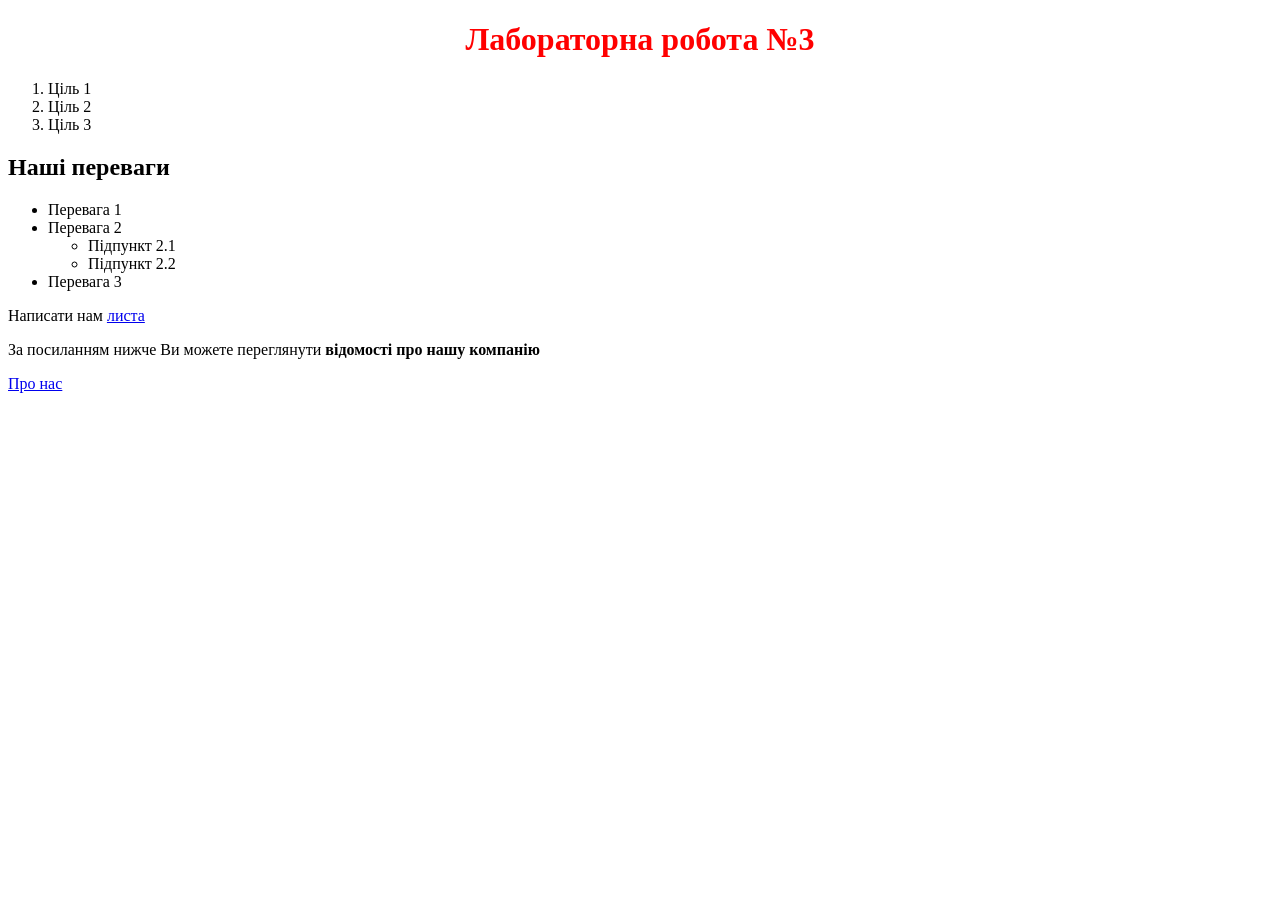
==== Lab-3/index.html @ be881934 "Лабораторна робота №3" ====
<!DOCTYPE html>
<html lang=uk-ua>
  <head>
    <meta charset=utf-8>
    <meta name="viewport" content="width=device-width, initial-scale=1.0">
    <title>Лаб. №3: головна</title>
    <link rel="icon" type="image/png" href="favicon-16x16.png">
    <link rel="stylesheet" href="styles/styles.css">
    <style>
      h1{text-align: center; color: red}
    </style>
  </head>
  <body>
    <script src="scripts/app.js"></script>
    <script>
      alert('Привіт');
    </script>
    <h1>Лабораторна робота №3</h1>
    <ol>
      <li>Ціль 1</li>
      <li>Ціль 2</li>
      <li>Ціль 3</li>
    </ol>

    <h2>Наші переваги</h2>
    <ul>
      <li>Перевага 1</li>
      <li>
        Перевага 2
      <ul>
        <li>Підпункт 2.1</li>
        <li>Підпункт 2.2</li>
      </ul>
      </li>
      <li>Перевага 3</li>
    </ul>
    <p>Написати нам <a href="mailto:anna.taiz@student.uzhnu.edu.ua">листа</a></p>
    <p>За посиланням нижче Ви можете переглянути <strong>відомості про нашу компанію</strong></p>
    <p><a href="pages/index.html">Про нас</a></p>
  </body>
</html>
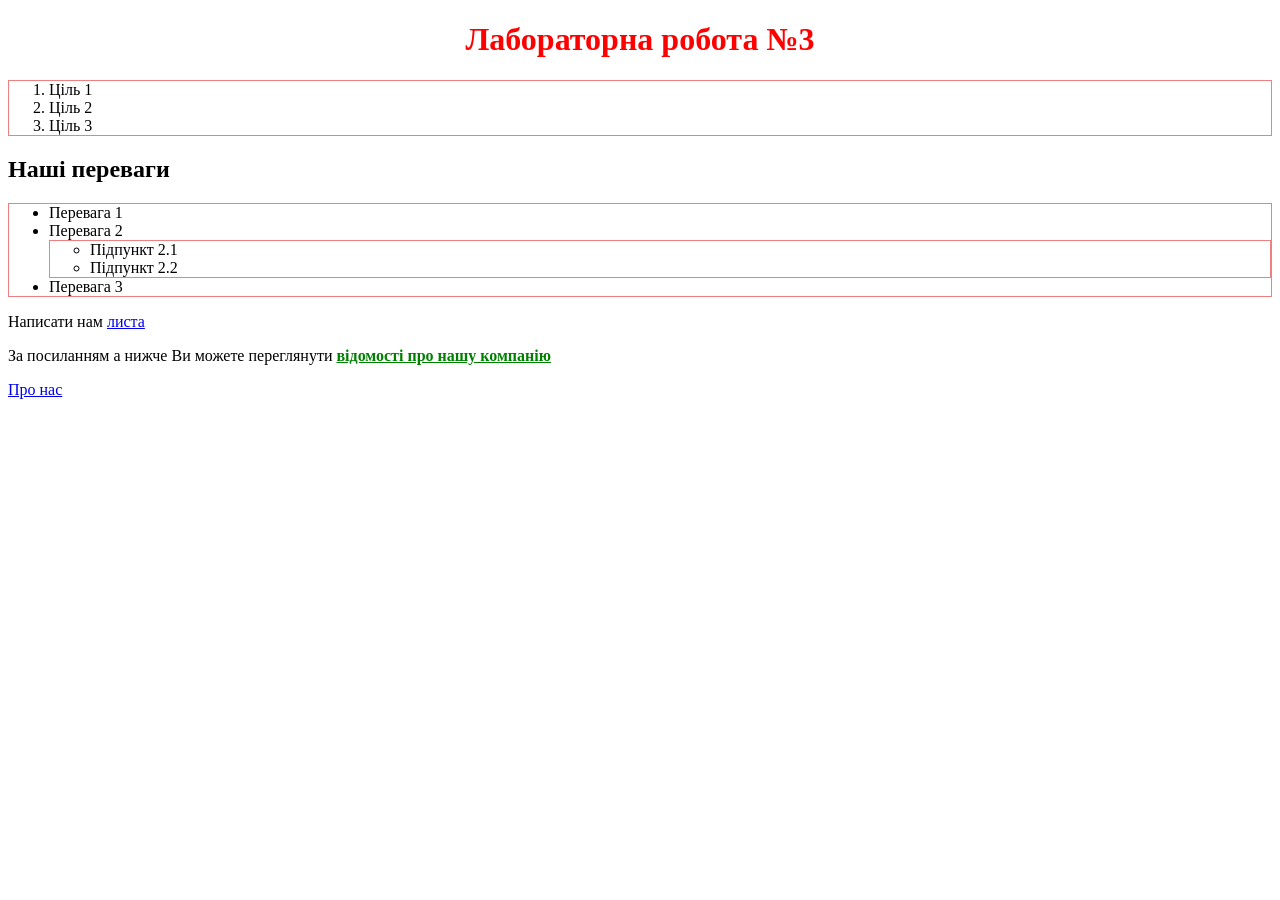
==== commit 86b193af: "Lab 4" ====
--- a/Lab-3/index.html
+++ b/Lab-3/index.html
@@ -35,7 +35,7 @@
       <li>Перевага 3</li>
     </ul>
     <p>Написати нам <a href="mailto:anna.taiz@student.uzhnu.edu.ua">листа</a></p>
-    <p>За посиланням нижче Ви можете переглянути <strong>відомості про нашу компанію</strong></p>
-    <p><a href="pages/index.html">Про нас</a></p>
+    <p>За посиланням a нижче Ви можете переглянути <strong>відомості про нашу компанію</strong></p>
+    <p><a href="pages/about.html">Про нас</a></p>
   </body>
 </html>
--- a/Lab-3/styles/styles.css
+++ b/Lab-3/styles/styles.css
@@ -0,0 +1,13 @@
+strong {
+    color: green;
+    text-decoration: underline;
+}
+
+ol, ul {
+    border: 1px solid lightcoral;
+}
+
+img {
+    width: 100%;
+    max-width: 100%;
+}
